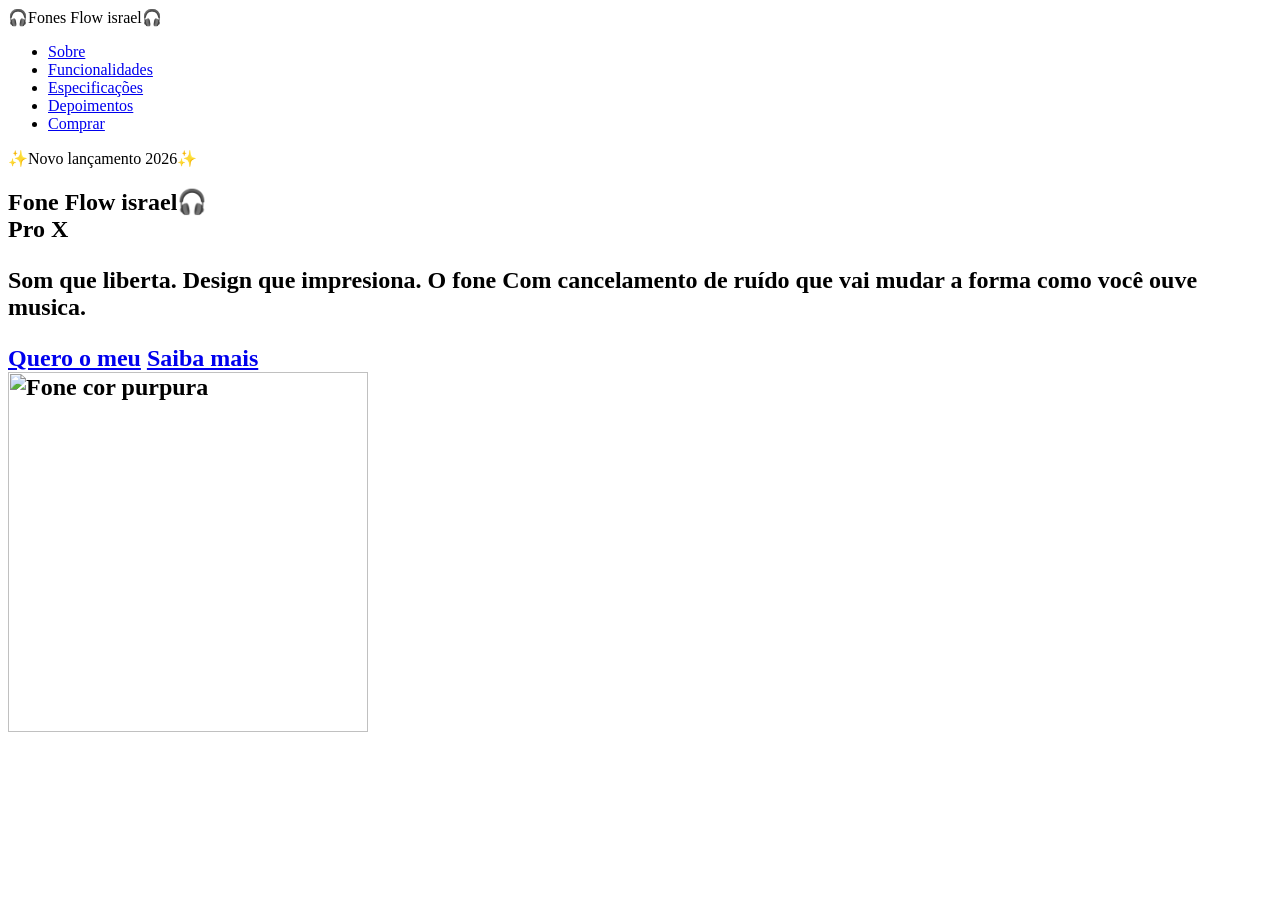
==== Untitled-1.html @ 40a12672 "Add files via upload" ====
<html>
    <head>
        <title>Fone flow israel</title>
    </head>
       
        <body>
              <header>
                <nav>
                    <Span>🎧Fones Flow israel🎧</Span>
                    <ul>
                        <li>
                            <a href="#sobre">Sobre</a>
                        </li>
                          <li>
                            <a href="#Funcionalidades">Funcionalidades</a>
                        </li>
                          <li>
                            <a href="#Especificações">Especificações</a>
                        </li>
                          <li>
                            <a href="#Depoimentos">Depoimentos</a>
                        </li>
                          <li>
                            <a href="#Comprar">Comprar</a>
                        </li>
                    </ul>
                </nav>
              </header>
              <section>
                <div>
                    <div>
                        <div>
                            <span>✨Novo lançamento 2026✨</span>
                            <h1>
                                Fone Flow israel🎧 <br />
                                <span>Pro X </span>

                                <p>
                                    Som que liberta. Design que impresiona. O fone
                                    Com cancelamento de ruído que vai mudar a forma como
                                    você ouve musica.
                                </p>
                                <div>
                                    <a href="Comprar">Quero o meu</a>
                                    <a href="Funcionalidades">Saiba mais</a>
                                    <div>
                                        <div>
                                            <img 
                                            src="https://tse2.mm.bing.net/th/id/OIP.GspfbiqnDe9U9G183z9XbgHaHa?rs=1&pid=ImgDetMain&o=7&rm=3" 
                                            alt="Fone cor purpura"
                                            width="360" />
                                            
                                        </div>
                                    </div>
                                </div>
                            </h1>
                        </div>
                    </div>
                </div>
              </section>
        </body>
</html>
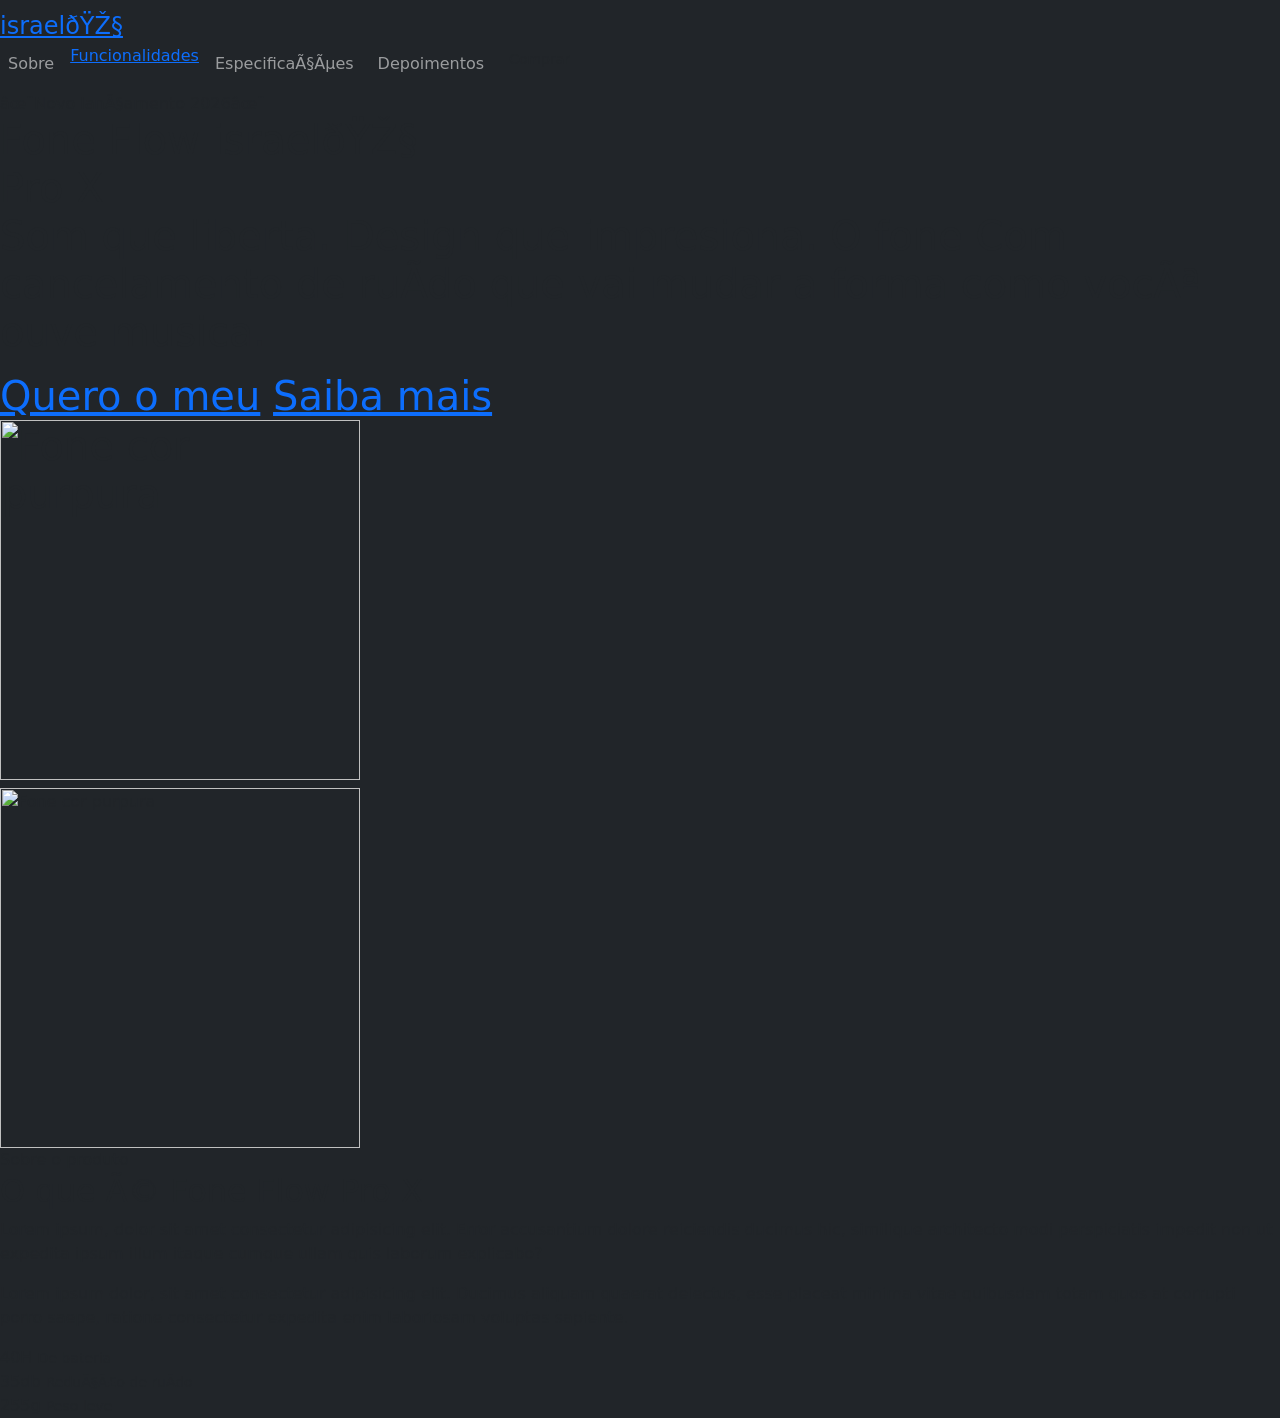
==== commit 3edcc2f6: "Update Untitled-1.html" ====
--- a/Untitled-1.html
+++ b/Untitled-1.html
@@ -1,32 +1,40 @@
 <html>
     <head>
         <title>Fone flow israel</title>
+        <link href="https://cdn.jsdelivr.net/npm/bootstrap@5.3.8/dist/css/bootstrap.min.css" rel="stylesheet" integrity="sha384-sRIl4kxILFvY47J16cr9ZwB07vP4J8+LH7qKQnuqkuIAvNWLzeN8tE5YBujZqJLB" crossorigin="anonymous">
     </head>
        
-        <body>
+        <body class="bg-dark">
               <header>
-                <nav>
-                    <Span>🎧Fones Flow israel🎧</Span>
-                    <ul>
-                        <li>
-                            <a href="#sobre">Sobre</a>
-                        </li>
-                          <li>
-                            <a href="#Funcionalidades">Funcionalidades</a>
-                        </li>
-                          <li>
-                            <a href="#Especificações">Especificações</a>
-                        </li>
-                          <li>
-                            <a href="#Depoimentos">Depoimentos</a>
-                        </li>
-                          <li>
-                            <a href="#Comprar">Comprar</a>
-                        </li>
-                    </ul>
+                <nav class="navbar navbar-expand-lg navbar-dark">
+                    <div class="conteiner">
+                        <a href="#" class="navbar-brand- fw bold fs-4">israel🎧</a>
+                        <!---->
+                        <div>
+
+                            <ul class="navbar-nav ms-auto gap-2">
+
+                                <li class="nav-item">
+                                    <a class="nav-link" href="#sobre">Sobre</a>
+                                </li>
+                                <li class="nav-item">
+                                    <a href="#Funcionalidades">Funcionalidades</a>
+                                </li>
+                                <li class="nav-item">
+                                    <a class="nav-link" href="#Especificações">Especificações</a>
+                                </li>
+                                <li class="nav-item">
+                                    <a  class="nav-link" href="#Depoimentos">Depoimentos</a>
+                                </li>
+                                <li class="nav-item">
+                                    <a  class="btn btn-cta btn-sm" href="#Comprar">Comprar</a>
+                                </li>
+                            </ul>
+                        </div>
+                    </div>
                 </nav>
-              </header>
-              <section>
+            </header>
+              <section id="hero" class="d-flex align-itens-center">
                 <div>
                     <div>
                         <div>
@@ -49,7 +57,6 @@
                                             src="https://tse2.mm.bing.net/th/id/OIP.GspfbiqnDe9U9G183z9XbgHaHa?rs=1&pid=ImgDetMain&o=7&rm=3" 
                                             alt="Fone cor purpura"
                                             width="360" />
-                                            
                                         </div>
                                     </div>
                                 </div>
@@ -58,5 +65,43 @@
                     </div>
                 </div>
               </section>
+              <section>
+                <div>
+                    <div>
+                        <div>
+                            <img 
+                            src="https://tse2.mm.bing.net/th/id/OIP.GspfbiqnDe9U9G183z9XbgHaHa?rs=1&pid=ImgDetMain&o=7&rm=3" 
+                            alt="Fone cor purpura"
+                            width="360" />
+                        </div>
+                        <div>
+                            <span>Sobre o produto</span>
+                            <h2>O que é Fone Flow Pro X</h2>
+                            <p>
+                                Lorem ipsum, dolor sit amet consectetur adipisicing elit. Error accusantium dolore reiciendis ducimus hic, similique architecto modi perspiciatis impedit non ut expedita ipsum illum itaque cumque ullam quis laborum explicabo?
+
+                            </p>
+                            <p>
+                                Lorem ipsum dolor, sit amet consectetur adipisicing elit. Ducimus aliquam quaerat delectus, esse placeat minima vitae quibusdam totam quos at corrupti porro saepe, ratione consectetur expedita enim laboriosam voluptas sapiente.
+                            </p>
+                            <div>
+                                <div>
+                                    <Span>40H</Span>
+                                    <small>De bateria</small>
+                                </div>
+                                <div>
+                                     <Span>35db</Span>
+                                    <small>Redução de ruído</small>
+                                </div>
+                                <div>
+                                    <Span>255g</Span>
+                                    <small>Peso leve</small>
+                                </div>
+                            </div>
+                        </div>
+                    </div>
+                </div>
+              </section>
+              <script src="https://cdn.jsdelivr.net/npm/bootstrap@5.3.8/dist/js/bootstrap.bundle.min.js" integrity="sha384-FKyoEForCGlyvwx9Hj09JcYn3nv7wiPVlz7YYwJrWVcXK/BmnVDxM+D2scQbITxI" crossorigin="anonymous"></script>
         </body>
-</html>+</html>
